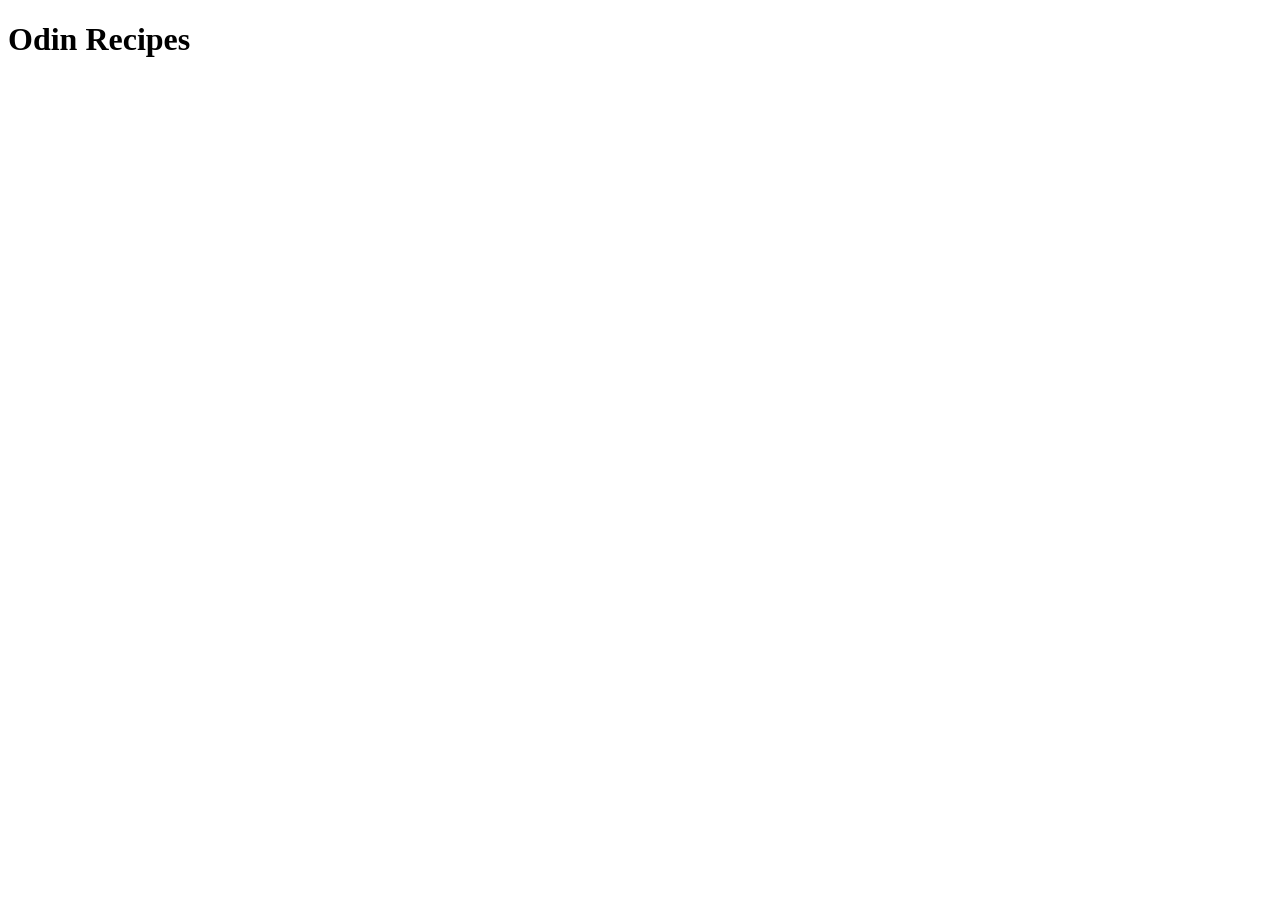
==== index.html @ 51828969 "Add index.html" ====
<!DOCTYPE html>
<html lang="en">
  <head>
    <meta charset="UTF-8" />
    <meta http-equiv="X-UA-Compatible" content="IE=edge" />
    <meta name="viewport" content="width=device-width, initial-scale=1.0" />
    <title>Odin Recipes</title>
  </head>
  <body>
    <h1>Odin Recipes</h1>
  </body>
</html>
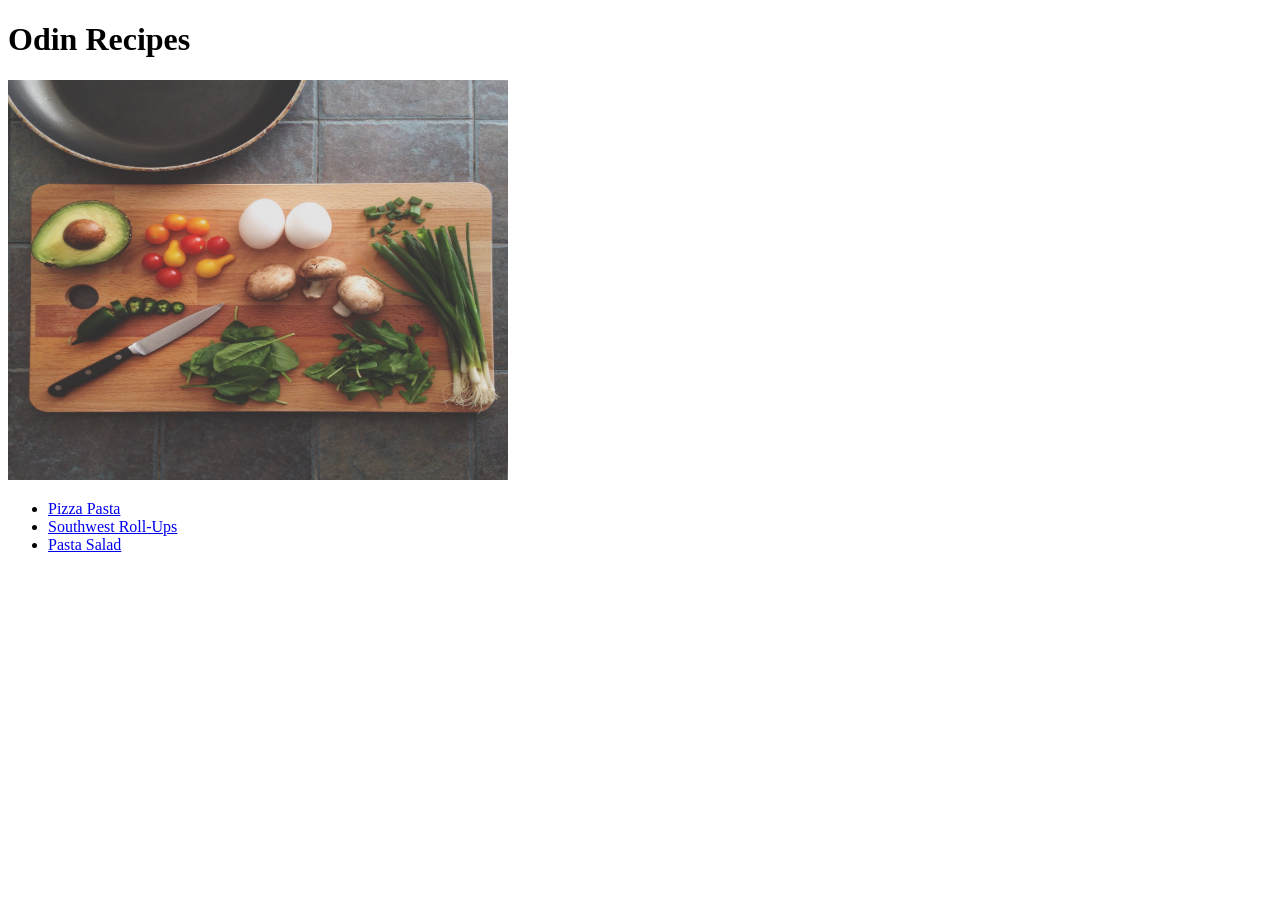
==== commit b2265e98: "Edit final to index.html" ====
--- a/index.html
+++ b/index.html
@@ -4,9 +4,20 @@
     <meta charset="UTF-8" />
     <meta http-equiv="X-UA-Compatible" content="IE=edge" />
     <meta name="viewport" content="width=device-width, initial-scale=1.0" />
-    <title>Odin Recipes</title>
+    <title>Odin-Recipes</title>
   </head>
   <body>
     <h1>Odin Recipes</h1>
+    <img
+      src="images/recipe-background.jpg"
+      alt="recipe homepage background"
+      width="500px"
+      height="400px"
+    />
+    <ul>
+      <li><a href="recipes/pizza-pasta.html">Pizza Pasta </a></li>
+      <li><a href="recipes/roll-ups.html">Southwest Roll-Ups</a></li>
+      <li><a href="recipes/pasta-salad.html">Pasta Salad</a></li>
+    </ul>
   </body>
 </html>
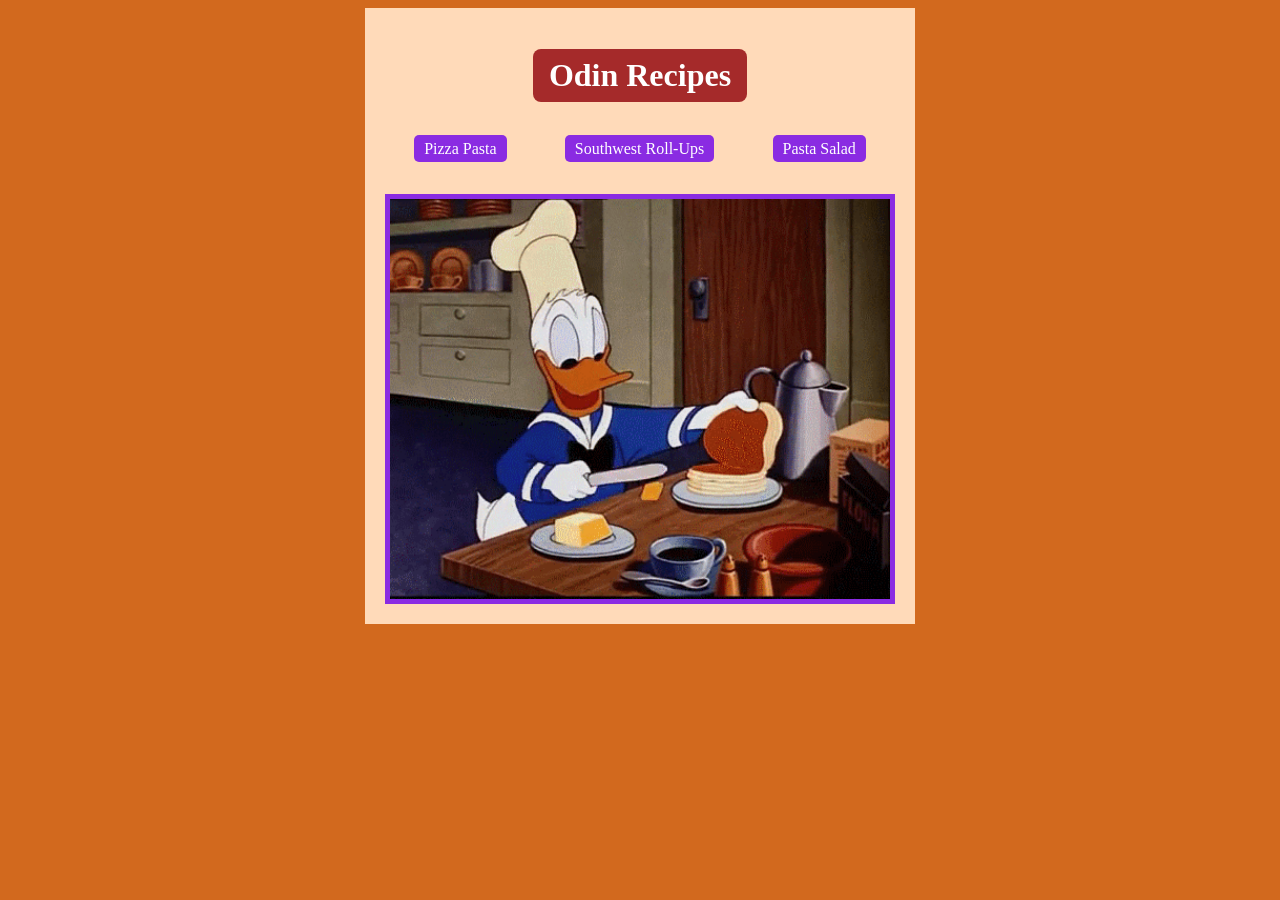
==== commit cd125d54: "style odin-recipe update" ====
--- a/index.html
+++ b/index.html
@@ -4,20 +4,29 @@
     <meta charset="UTF-8" />
     <meta http-equiv="X-UA-Compatible" content="IE=edge" />
     <meta name="viewport" content="width=device-width, initial-scale=1.0" />
+    <link rel="stylesheet" href="style.css" />
     <title>Odin-Recipes</title>
   </head>
   <body>
-    <h1>Odin Recipes</h1>
-    <img
-      src="images/recipe-background.jpg"
-      alt="recipe homepage background"
-      width="500px"
-      height="400px"
-    />
-    <ul>
-      <li><a href="recipes/pizza-pasta.html">Pizza Pasta </a></li>
-      <li><a href="recipes/roll-ups.html">Southwest Roll-Ups</a></li>
-      <li><a href="recipes/pasta-salad.html">Pasta Salad</a></li>
-    </ul>
+    <div class="container">
+      <div class="header">
+        <h1>Odin Recipes</h1>
+      </div>
+      <div class="links">
+        <ul>
+          <li><a href="recipes/pizza-pasta.html">Pizza Pasta </a></li>
+          <li><a href="recipes/roll-ups.html">Southwest Roll-Ups</a></li>
+          <li><a href="recipes/pasta-salad.html">Pasta Salad</a></li>
+        </ul>
+      </div>
+      <div class="anime">
+        <img
+          src="images/donald-duck-cooking.gif"
+          alt="recipe homepage background"
+          width="500px"
+          height="400px"
+        />
+      </div>
+    </div>
   </body>
 </html>
--- a/style.css
+++ b/style.css
@@ -0,0 +1,57 @@
+/* home page */
+
+body {
+  background: chocolate;
+  display: flex;
+  justify-content: center;
+  align-items: center;
+}
+
+.container {
+  display: flex;
+  flex-direction: column;
+  background: peachpuff;
+  max-width: 800px;
+  padding: 20px;
+}
+
+.header {
+  display: flex;
+  justify-content: center;
+}
+
+.header h1 {
+  color: white;
+  background: brown;
+  padding: 8px 16px;
+  border-radius: 8px;
+}
+
+.links ul {
+  list-style-type: none;
+  padding: 0;
+}
+
+.links ul li a {
+  text-decoration: none;
+  color: white;
+  background: blueviolet;
+  padding: 5px 10px;
+  border-radius: 5px;
+}
+
+.links ul {
+  display: flex;
+  justify-content: space-around;
+}
+
+.anime {
+  display: flex;
+  justify-content: center;
+
+  margin-top: 20px;
+}
+
+.anime img {
+  border: 5px solid blueviolet;
+}
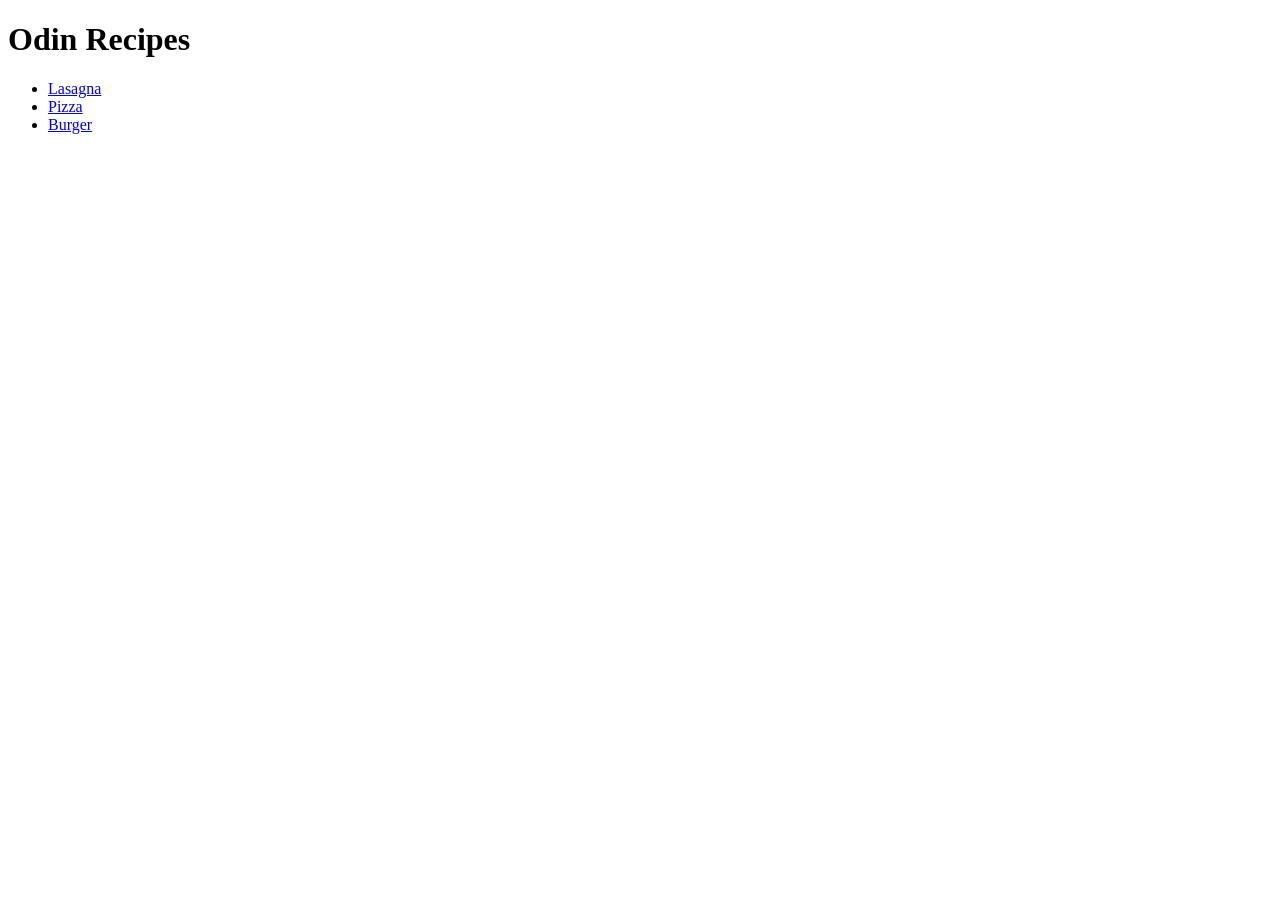
==== commit bb8ee511: "Edit Readme.md" ====
--- a/index.html
+++ b/index.html
@@ -1,32 +1,17 @@
 <!DOCTYPE html>
 <html lang="en">
-  <head>
-    <meta charset="UTF-8" />
-    <meta http-equiv="X-UA-Compatible" content="IE=edge" />
-    <meta name="viewport" content="width=device-width, initial-scale=1.0" />
-    <link rel="stylesheet" href="style.css" />
-    <title>Odin-Recipes</title>
-  </head>
-  <body>
-    <div class="container">
-      <div class="header">
-        <h1>Odin Recipes</h1>
-      </div>
-      <div class="links">
-        <ul>
-          <li><a href="recipes/pizza-pasta.html">Pizza Pasta </a></li>
-          <li><a href="recipes/roll-ups.html">Southwest Roll-Ups</a></li>
-          <li><a href="recipes/pasta-salad.html">Pasta Salad</a></li>
-        </ul>
-      </div>
-      <div class="anime">
-        <img
-          src="images/donald-duck-cooking.gif"
-          alt="recipe homepage background"
-          width="500px"
-          height="400px"
-        />
-      </div>
-    </div>
-  </body>
-</html>
+<head>
+  <meta charset="UTF-8">
+  <meta name="viewport" content="width=device-width, initial-scale=1.0">
+  <title>Odin Recipes</title>
+</head>
+<body>
+  <h1>Odin Recipes</h1>
+  <ul>
+    <li><a href="recipes/lasagna.html">Lasagna</a></li>
+    <li><a href="recipes/pizza.html">Pizza</a></li>
+    <li><a href="recipes/burger.html">Burger</a></li>
+  </ul>
+  
+</body>
+</html>
